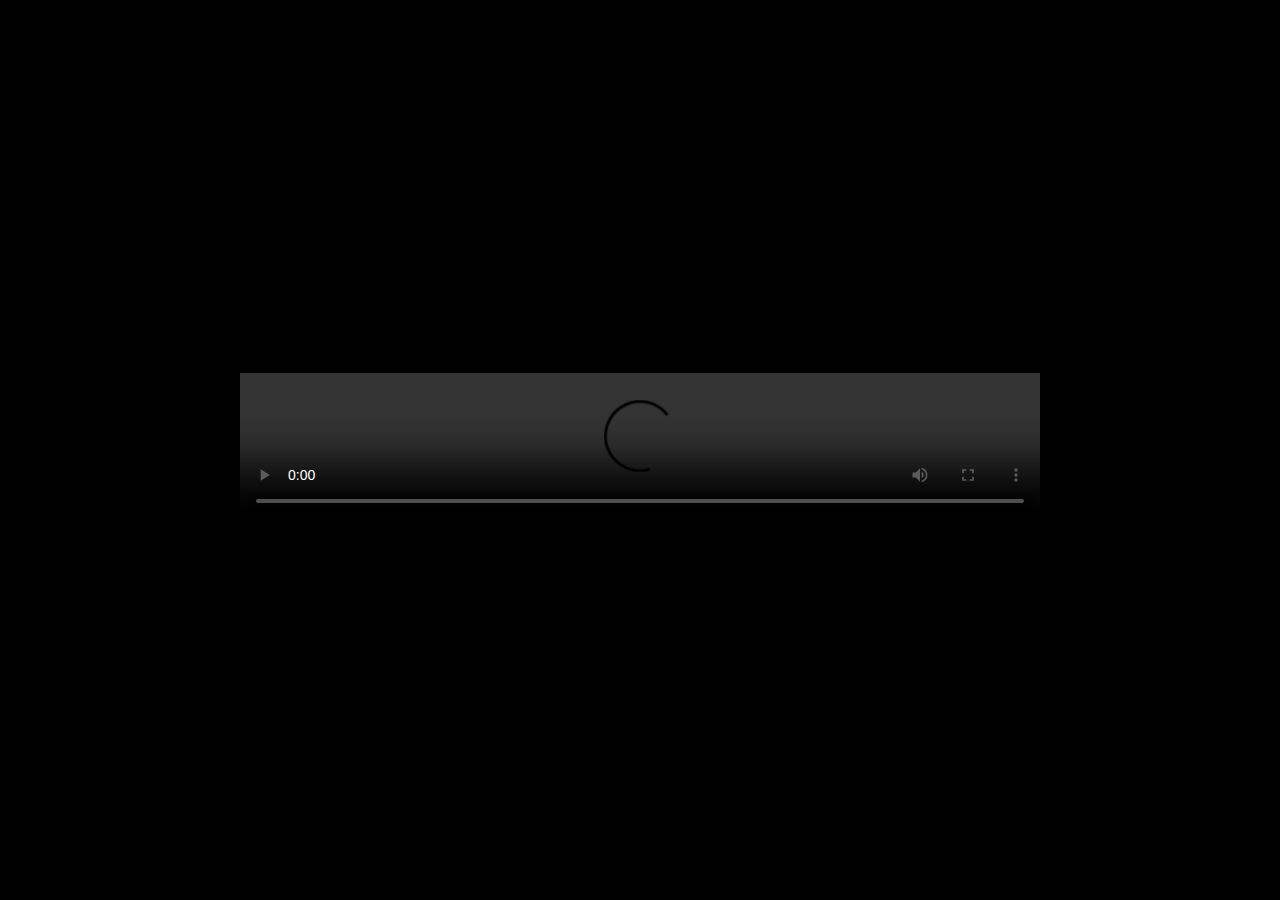
==== cherq.html @ 7b29b765 "chreq" ====
<!DOCTYPE html>
<html lang="pt">
<head>
    <meta charset="UTF-8">
    <meta name="viewport" content="width=device-width, initial-scale=1.0">
    <title>Vídeo com Tela Inicial</title>
    <style>
        * { margin: 0; padding: 0; box-sizing: border-box; }
        body { display: flex; justify-content: center; align-items: center; height: 100vh; background: #000; color: white; }
        .container { position: relative; width: 80%; max-width: 800px; }
        .overlay {
            position: absolute; top: 0; left: 0; width: 100%; height: 100%; 
            background: rgba(0, 0, 0, 0.8); display: flex; 
            justify-content: center; align-items: center; flex-direction: column;
        }
        button {
            margin-top: 20px; padding: 10px 20px; font-size: 16px; cursor: pointer;
        }
    </style>
</head>
<body>
    <div class="container">
        <div class="overlay" id="overlay">
            <p>Devido à sensura eis o filme cherq</p>
            <button onclick="playVideo()">Play</button>
        </div>
        <video id="video" width="100%" controls>
            <source src="cherq.mp4" type="video/mp4">
            Seu navegador não suporta o elemento de vídeo.
        </video>
    </div>

    <script>
        function playVideo() {
            document.getElementById('overlay').style.display = 'none';
            document.getElementById('video').play();
        }
    </script>
</body>
</html>
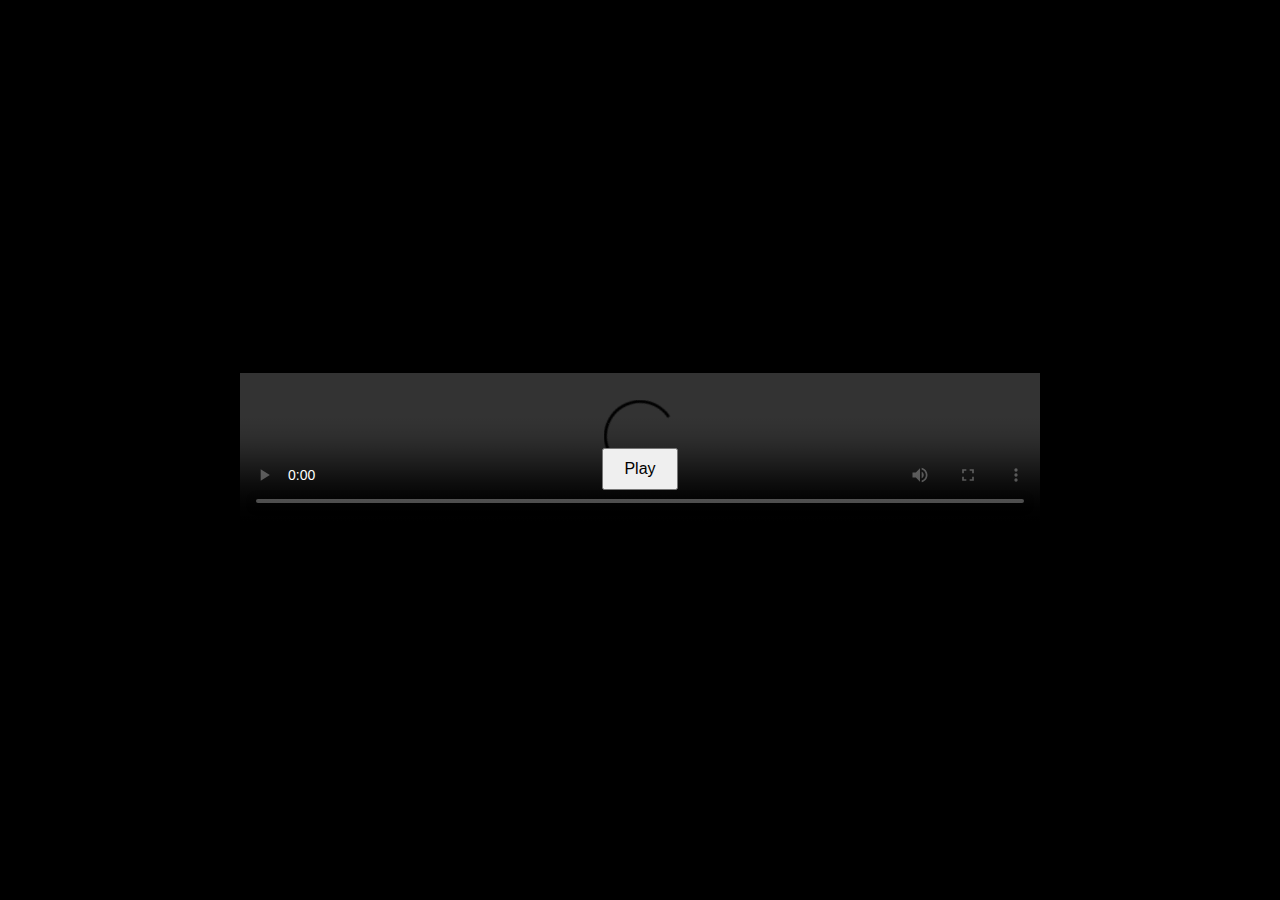
==== commit f7b8831b: "ew" ====
--- a/cherq.html
+++ b/cherq.html
@@ -1,23 +1,56 @@
 <!DOCTYPE html>
 <html lang="pt">
+
 <head>
     <meta charset="UTF-8">
     <meta name="viewport" content="width=device-width, initial-scale=1.0">
-    <title>Vídeo com Tela Inicial</title>
+    <title>Cherq</title>
+    <link rel="icon" href="src/cherq.png">
     <style>
-        * { margin: 0; padding: 0; box-sizing: border-box; }
-        body { display: flex; justify-content: center; align-items: center; height: 100vh; background: #000; color: white; }
-        .container { position: relative; width: 80%; max-width: 800px; }
+        * {
+            margin: 0;
+            padding: 0;
+            box-sizing: border-box;
+        }
+
+        body {
+            display: flex;
+            justify-content: center;
+            align-items: center;
+            height: 100vh;
+            background: #000;
+            color: white;
+        }
+
+        .container {
+            position: relative;
+            width: 80%;
+            max-width: 800px;
+        }
+
         .overlay {
-            position: absolute; top: 0; left: 0; width: 100%; height: 100%; 
-            background: rgba(0, 0, 0, 0.8); display: flex; 
-            justify-content: center; align-items: center; flex-direction: column;
+            position: absolute;
+            top: 0;
+            left: 0;
+            width: 100%;
+            height: 100%;
+            background: rgba(0, 0, 0, 0.8);
+            display: flex;
+            justify-content: center;
+            align-items: center;
+            flex-direction: column;
         }
+
         button {
-            margin-top: 20px; padding: 10px 20px; font-size: 16px; cursor: pointer;
+            margin-top: 20px;
+            padding: 10px 20px;
+            font-size: 16px;
+            cursor: pointer;
+            z-index: 10000;
         }
     </style>
 </head>
+
 <body>
     <div class="container">
         <div class="overlay" id="overlay">
@@ -25,7 +58,7 @@
             <button onclick="playVideo()">Play</button>
         </div>
         <video id="video" width="100%" controls>
-            <source src="cherq.mp4" type="video/mp4">
+            <source src="cherq2.mp4" type="video/mp4">
             Seu navegador não suporta o elemento de vídeo.
         </video>
     </div>
@@ -37,4 +70,5 @@
         }
     </script>
 </body>
-</html>
+
+</html>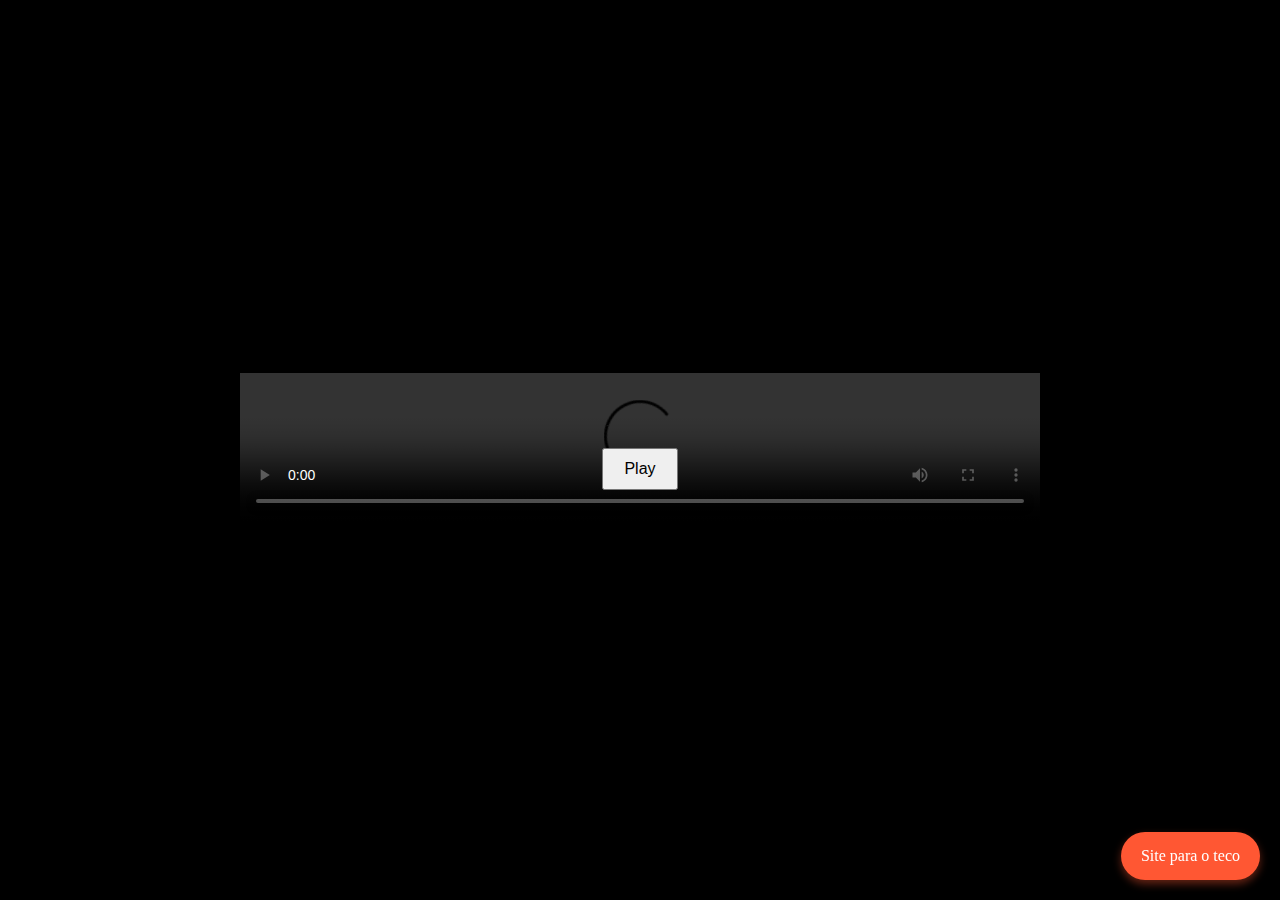
==== commit bf806277: "asasa" ====
--- a/cherq.html
+++ b/cherq.html
@@ -48,13 +48,37 @@
             cursor: pointer;
             z-index: 10000;
         }
+
+        /* Botão flutuante */
+        .floating-button {
+            position: fixed;
+            bottom: 20px;
+            right: 20px;
+            background: #ff5733;
+            color: white;
+            padding: 15px 20px;
+            border: none;
+            border-radius: 50px;
+            font-size: 16px;
+            cursor: pointer;
+            box-shadow: 0 4px 8px rgba(255, 87, 51, 0.4);
+            transition: background 0.3s ease;
+            text-decoration: none;
+            display: flex;
+            align-items: center;
+            justify-content: center;
+        }
+
+        .floating-button:hover {
+            background: #e04e2b;
+        }
     </style>
 </head>
 
 <body>
     <div class="container">
         <div class="overlay" id="overlay">
-            <p>Devido à sensura eis o filme cherq</p>
+            <p>Devido à censura, eis o filme Cherq</p>
             <button onclick="playVideo()">Play</button>
         </div>
         <video id="video" width="100%" controls>
@@ -62,6 +86,9 @@
             Seu navegador não suporta o elemento de vídeo.
         </video>
     </div>
+
+    <!-- Botão flutuante -->
+    <a href="index.html" target="_blank" class="floating-button">Site para o teco</a>
 
     <script>
         function playVideo() {
@@ -71,4 +98,4 @@
     </script>
 </body>
 
-</html>+</html>
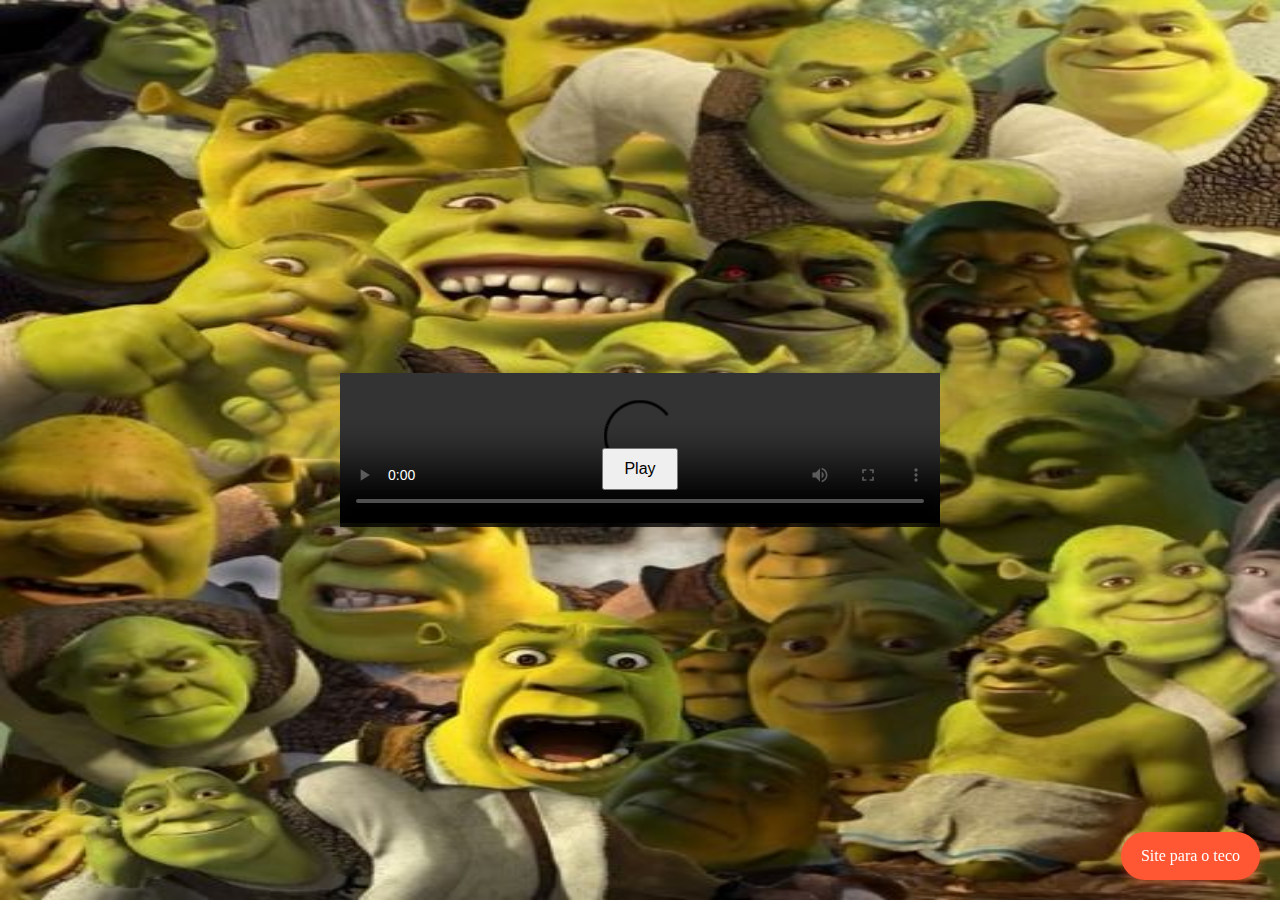
==== commit 7f72e19d: "fundo" ====
--- a/cherq.html
+++ b/cherq.html
@@ -18,14 +18,15 @@
             justify-content: center;
             align-items: center;
             height: 100vh;
-            background: #000;
+            background: url('sherek.jpg') no-repeat center center;
+            background-size: 100vw 100vh; /* Faz a imagem cobrir toda a tela, deformando se necessário */
             color: white;
         }
 
         .container {
             position: relative;
             width: 80%;
-            max-width: 800px;
+            max-width: 600px;
         }
 
         .overlay {
